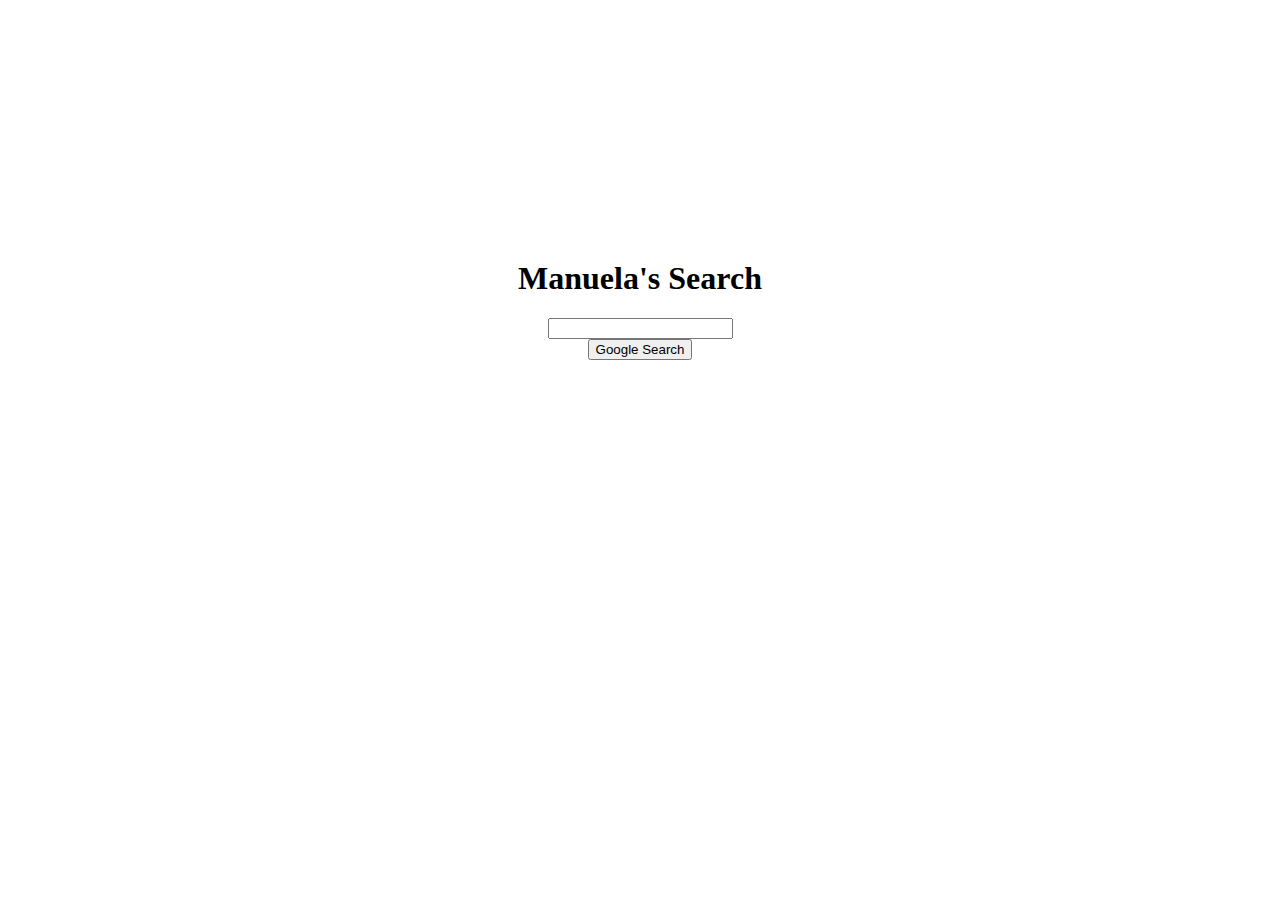
==== index.html @ 07f8bfaa "added four html pages" ====
<!DOCTYPE html>
<html lang="en">
    <head>
        <title>Search</title>
    </head>
    <body>
      <center>
        <h1 style="margin-top:260px;">Manuela's Search</h1>
          <form action="https://google.com/search">
            <div class="main-content">
              <div class-"search-bar">
                <input type="text" name="q">
              </div>
              <div class="submit-btt">
                <input class="bttn" type="submit" value="Google Search">
              </div>
            </div>
          </form>
      </center>
    </body>
</html>
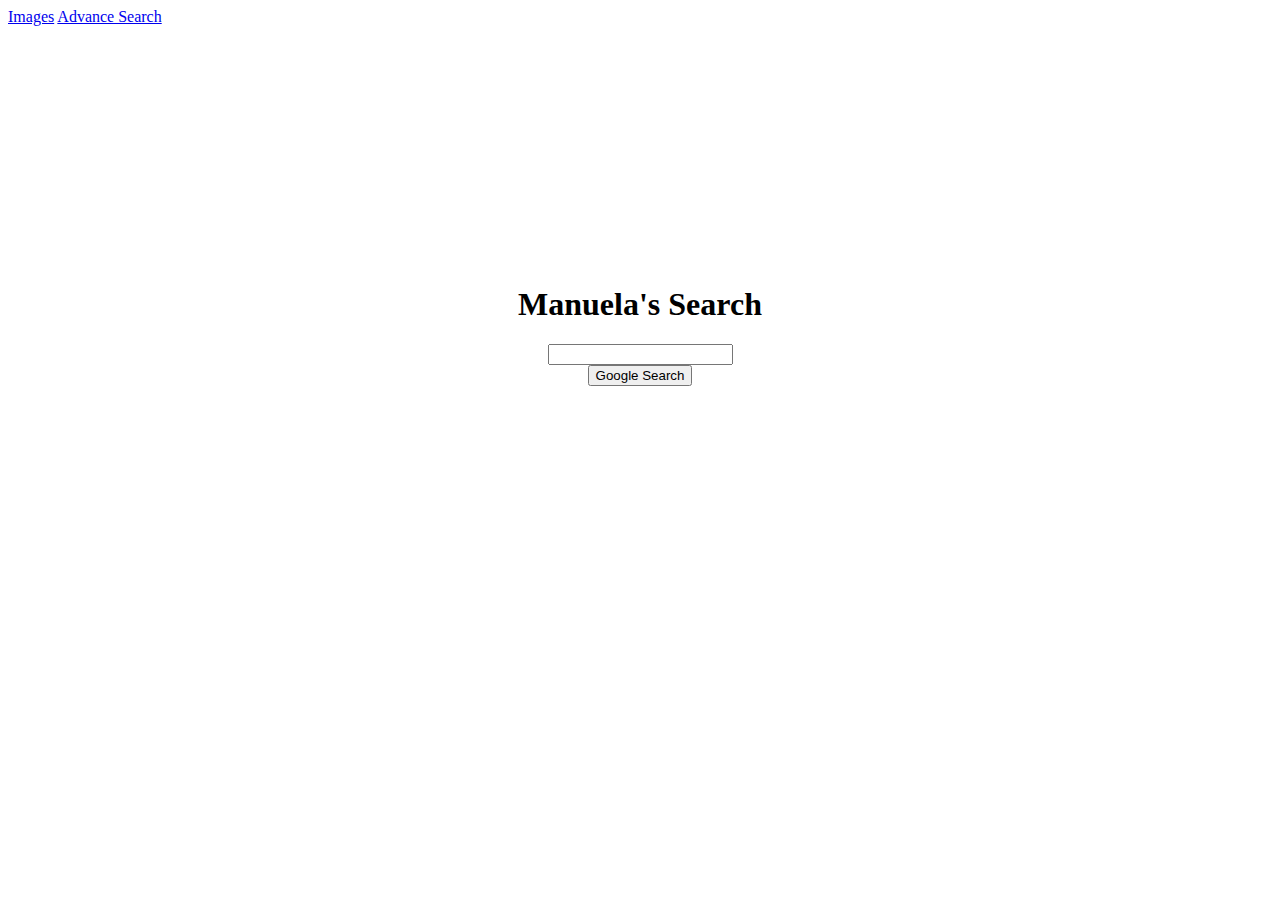
==== commit f921d44b: "added content to html pages" ====
--- a/index.html
+++ b/index.html
@@ -4,6 +4,10 @@
         <title>Search</title>
     </head>
     <body>
+      <header>
+        <a href="googleImage.html">Images</a>
+        <a href="googleAdvance.html">Advance Search</a>
+      </header>
       <center>
         <h1 style="margin-top:260px;">Manuela's Search</h1>
           <form action="https://google.com/search">
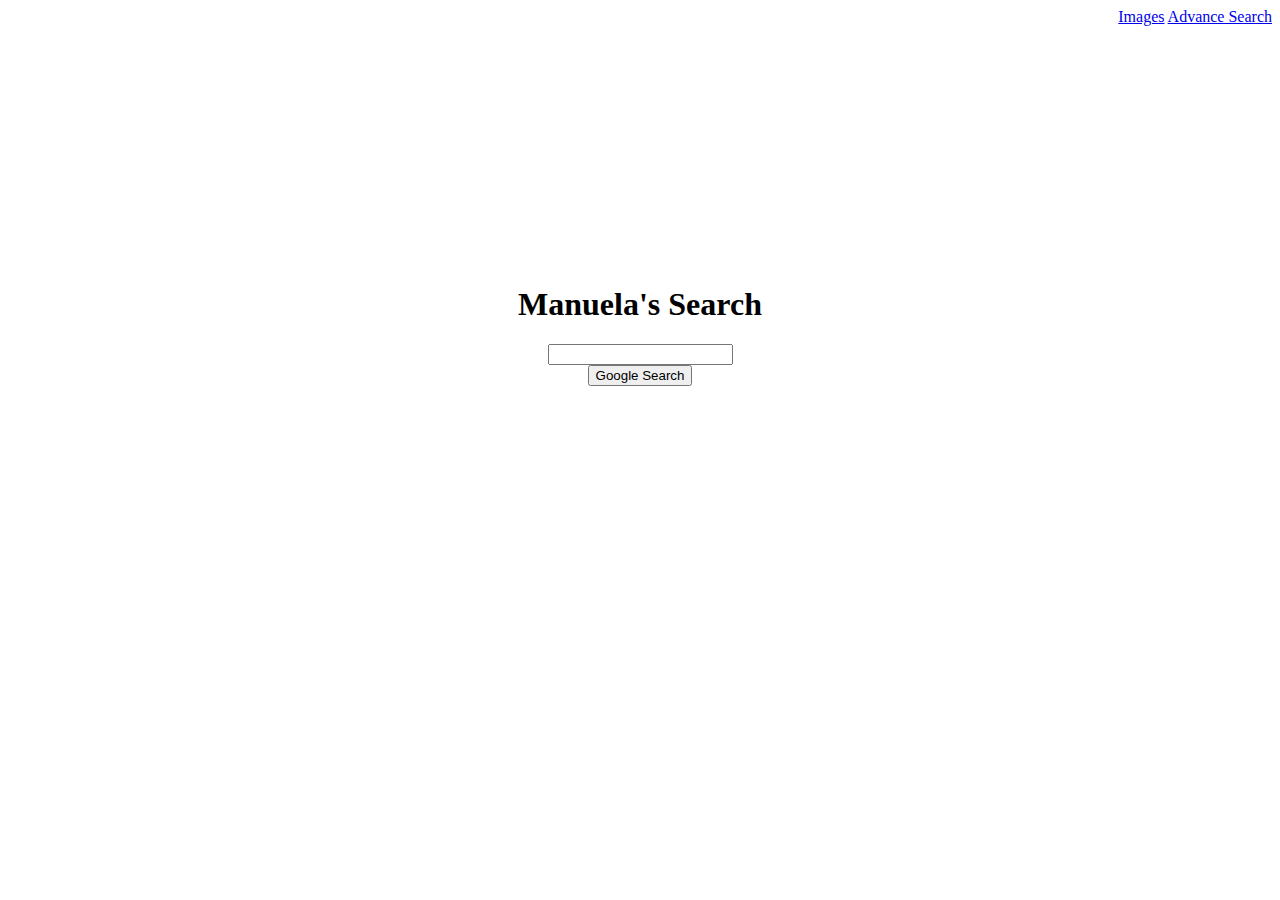
==== commit 67a08cde: "added stlye to header" ====
--- a/index.html
+++ b/index.html
@@ -2,6 +2,7 @@
 <html lang="en">
     <head>
         <title>Search</title>
+        <link rel="stylesheet" href="index.css">
     </head>
     <body>
       <header>
--- a/index.css
+++ b/index.css
@@ -0,0 +1,3 @@
+header {
+  text-align: right;
+}
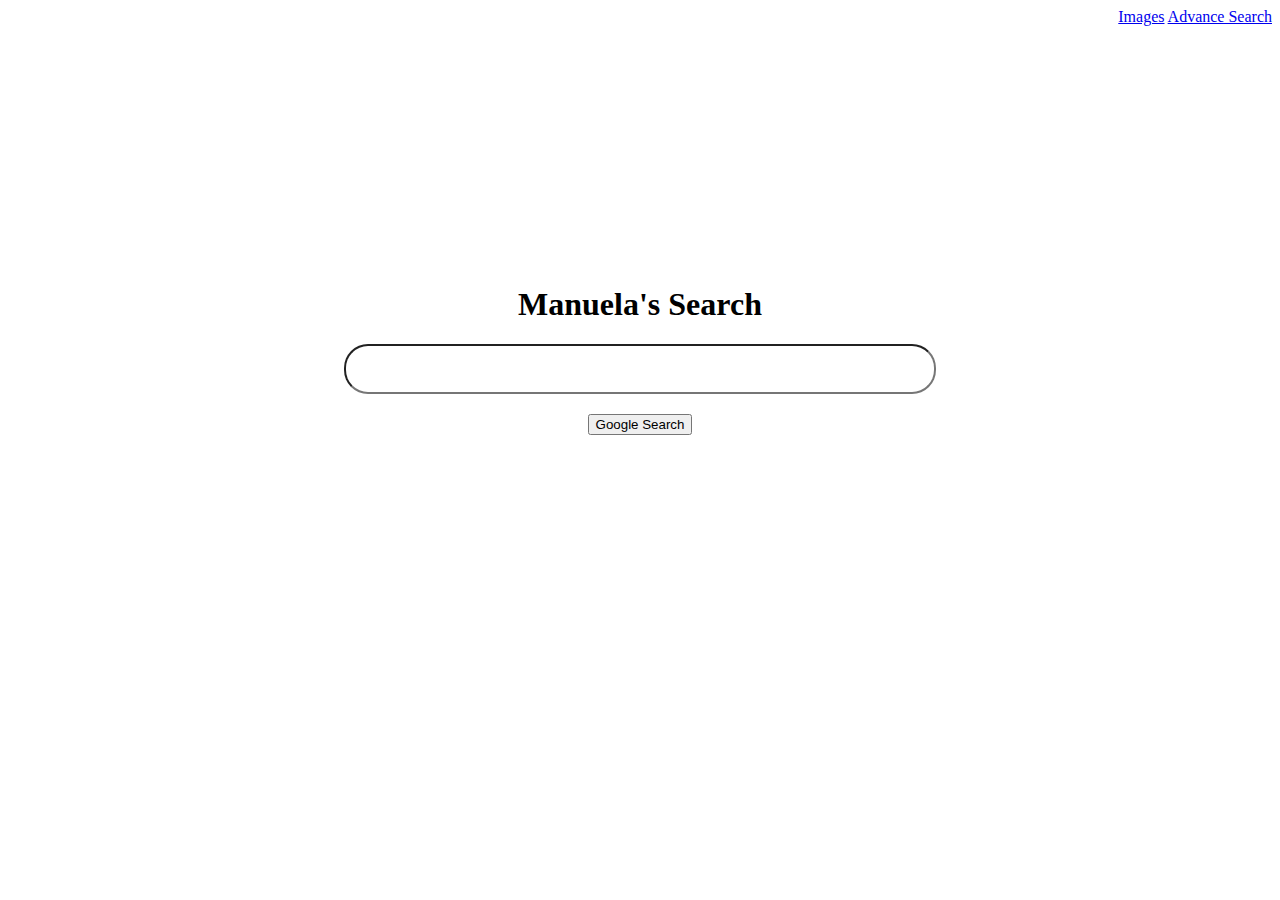
==== commit 9a91c0e9: "added form w/o functionality" ====
--- a/index.html
+++ b/index.html
@@ -13,8 +13,8 @@
         <h1 style="margin-top:260px;">Manuela's Search</h1>
           <form action="https://google.com/search">
             <div class="main-content">
-              <div class-"search-bar">
-                <input type="text" name="q">
+              <div class="search-bar">
+                <input class="searchbar" type="text" name="q" size="50">
               </div>
               <div class="submit-btt">
                 <input class="bttn" type="submit" value="Google Search">
--- a/index.css
+++ b/index.css
@@ -1,3 +1,13 @@
 header {
   text-align: right;
 }
+
+.searchbar {
+  width: 584px;
+  height: 44px;
+  border-radius: 24px;
+}
+
+.submit-btt {
+  margin-top: 20px;
+}
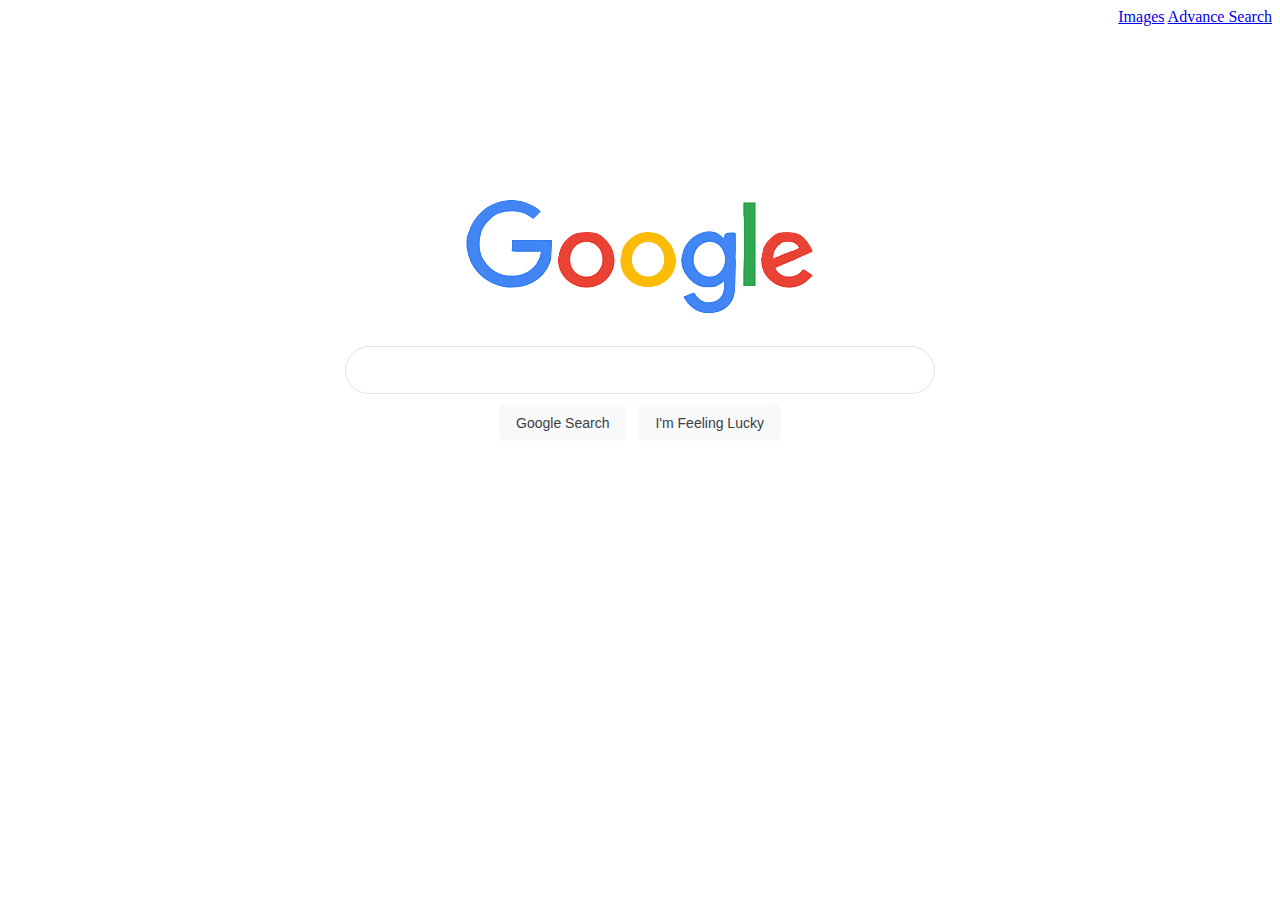
==== commit aeca2d4a: "added google logo" ====
--- a/index.html
+++ b/index.html
@@ -10,14 +10,15 @@
         <a href="googleAdvance.html">Advance Search</a>
       </header>
       <center>
-        <h1 style="margin-top:260px;">Manuela's Search</h1>
+        <h1 style="margin-top:160px;"><img src="google.png"></h1>
           <form action="https://google.com/search">
             <div class="main-content">
               <div class="search-bar">
                 <input class="searchbar" type="text" name="q" size="50">
               </div>
               <div class="submit-btt">
-                <input class="bttn" type="submit" value="Google Search">
+                <input class="bttn" id="search-bttn" type="submit" value="Google Search">
+                <input class="bttn" id="search-bttn" name="btnI" type="submit" value="I'm Feeling Lucky">
               </div>
             </div>
           </form>
--- a/index.css
+++ b/index.css
@@ -6,8 +6,26 @@
   width: 584px;
   height: 44px;
   border-radius: 24px;
+  border: 1px solid #dfe1e5;
+  box-shadow: none;
+  display: flex;
 }
 
-.submit-btt {
+#search-bttn {
   margin-top: 20px;
+  background-image: -webkit-linear-gradient(top,#f8f9fa,#f8f9fa);
+    background-color: #f8f9fa;
+    border: 1px solid #f8f9fa;
+    border-radius: 4px;
+    color: #3c4043;
+    font-family: arial,sans-serif;
+    font-size: 14px;
+    margin: 11px 4px;
+    padding: 0 16px;
+    line-height: 27px;
+    height: 36px;
+    min-width: 54px;
+    text-align: center;
+    cursor: pointer;
+    user-select: none;
 }
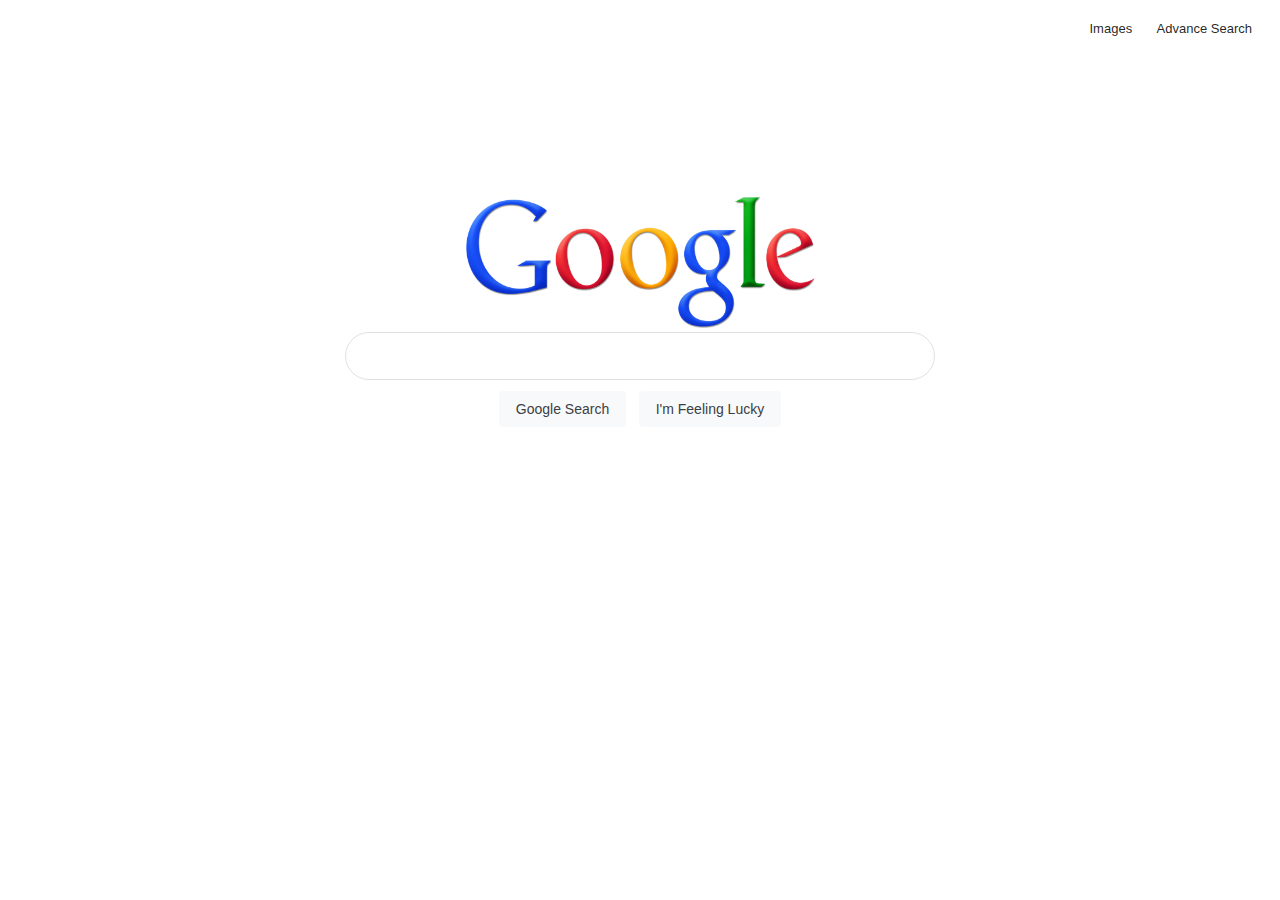
==== commit 899639a2: "finsihed" ====
--- a/index.html
+++ b/index.html
@@ -5,12 +5,12 @@
         <link rel="stylesheet" href="index.css">
     </head>
     <body>
-      <header>
-        <a href="googleImage.html">Images</a>
-        <a href="googleAdvance.html">Advance Search</a>
+      <header class="homeHeader">
+        <a id="link" href="googleImage.html">Images</a>
+        <a id="link" href="googleAdvance.html">Advance Search</a>
       </header>
       <center>
-        <h1 style="margin-top:160px;"><img src="google.png"></h1>
+        <div style="margin-top:160px;"><img width="349px" height="131" src="google.png"></div>
           <form action="https://google.com/search">
             <div class="main-content">
               <div class="search-bar">
--- a/index.css
+++ b/index.css
@@ -1,5 +1,14 @@
 header {
   text-align: right;
+}
+
+header.homeHeader {
+  padding-top: 11px;
+  padding-right: 20px;
+}
+
+body {
+  font-family: arial,sans-serif;
 }
 
 .searchbar {
@@ -9,6 +18,13 @@
   border: 1px solid #dfe1e5;
   box-shadow: none;
   display: flex;
+}
+
+#link{
+  color: rgba(0,0,0,0.87);
+  font-size: 13px;
+  text-decoration: none;
+  padding-left: 20px;
 }
 
 #search-bttn {
